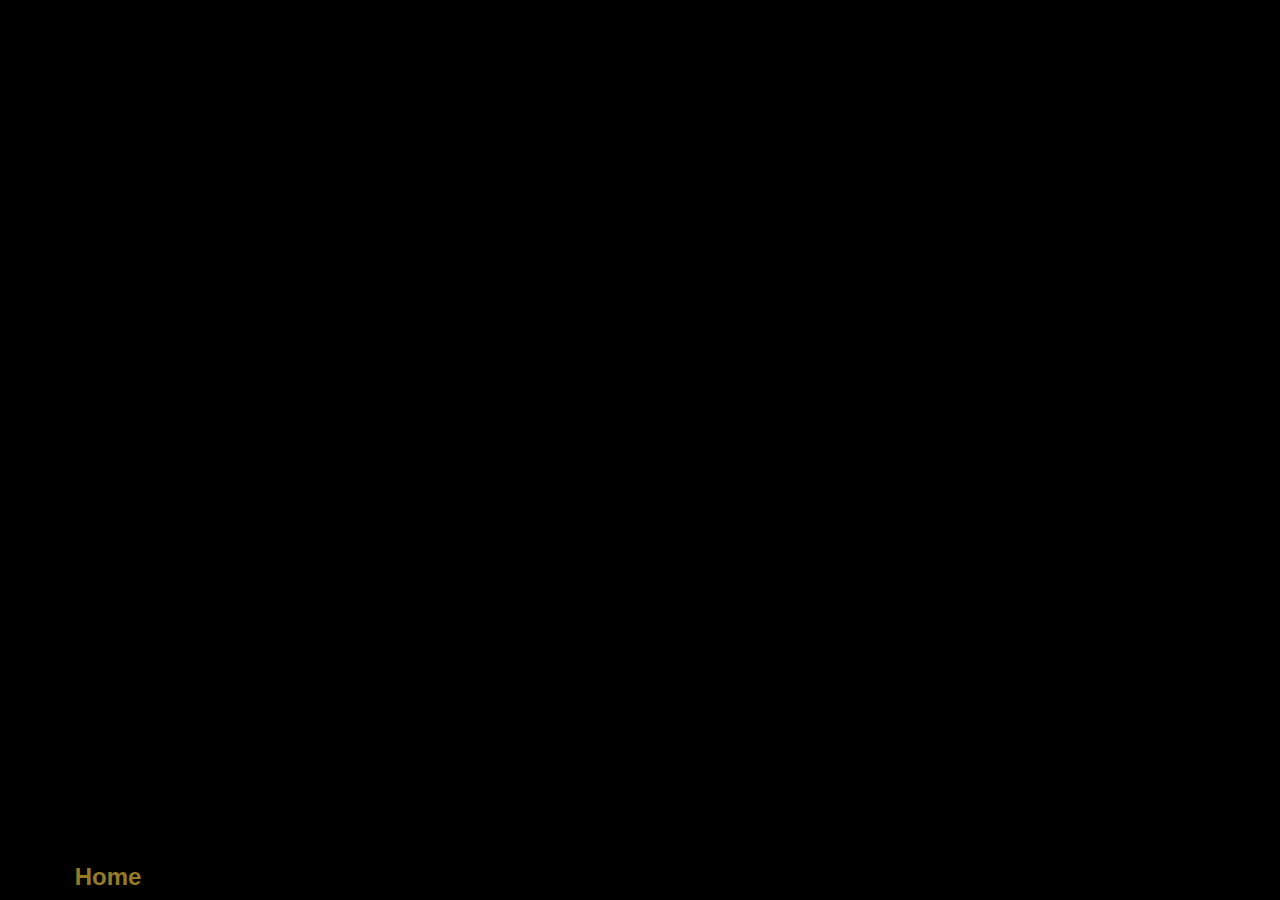
==== index.html @ 727279e1 "Add files via upload" ====
<!DOCTYPE html>
<html>

<head><title>AlumniTracker</title></head>

<meta charset="utf-8">
<meta name="viewport" content="width=device-width, initial-scale=1">
<link rel="stylesheet" href="css.css">
<link href="https://fonts.googleapis.com/css2?family=Forum&display=swap" rel="stylesheet">
<link rel="stylesheet" href="https://maxcdn.bootstrapcdn.com/font-awesome/4.7.0/css/font-awesome.min.css">
<link href="https://fonts.googleapis.com/css2?family=Montez&display=swap" rel="stylesheet">

<body>

<nav>
    <a href="mainPage.html" class="btn" id="nav1">Home</a>
</nav>
</body>
</html>
---- css.css ----
body{
    background-color:#000000;
    background-size: cover;
    font-family:"roboto", sans-serif;
}

a{
    text-decoration:none;
}

.navRightTop{
    text-decoration:none;
    position:absolute;
    top:1%;
    right:1%;
    border:2px solid #d4af37;
    padding:10px 20px;
    color:#d4af37;
}

.navRightBottom{
    position:absolute;
    bottom:5%;
    right:4%;
    color:#ffffff;
    font-size:25px;
    border:2px solid #d4af37;
    padding:7px;
    padding-left:30px;
    padding-right:30px;

}

.button{
    position:absolute;
    top:73%;
    left:5%;
    color:#ffffff;
    font-size:25px;
    border:2px solid #d4af37;
    padding:7px;
    padding-left:30px;
    padding-right:30px;
}
.homebutton{
    position:absolute;
    top:90%;
    left:20%;
    color:#ffffff;
    font-size:25px;
    border:2px solid #d4af37;
    padding:7px;
    padding-left:30px;
    padding-right:30px;
}
.logbutton{
    position:absolute;
    top:90%;
    right:20%;
    color:#ffffff;
    font-size:25px;
    border:2px solid #d4af37;
    padding:7px;
    padding-left:30px;
    padding-right:30px;
}

.button:hover{
    opacity:50%;
}

.alumni{
    background-color:#000000;
    position:absolute;
    top:35%;
    left:5%;
    font-size:130px;
    color:#ffffff;
}

.tracker{
    background-color:#000000;
    position:absolute;
    top:52%;
    left:15%;
    font-size:130px;
    color:#d4af37;
}

.box{
    background-color:#000000;
    border:5px solid #d4af37;
    height:75%;
    width:25%;
    position:absolute;
    top:10%;
    left:35%;
}

.box1{
    background-color:#c4c4c4;
    position:absolute;
    top:17%;
    left:10%;
    height:70%;
    width:25%;
    color:#c4c4c4;
    opacity:90%;
}

.box2{
    background-color:#c4c4c4;
    position:absolute;
    top:27%;
    left:30%;
    height:52.5%;
    width:18.75%;
    color:#c4c4c4;
    opacity:75%;
}

.box3{
    background-color:#c4c4c4;
    position:absolute;
    top:33%;
    left:45%;
    height:39.375%;
    width:14.0625%;
    color:#c4c4c4;
    opacity:50%;
}

.box4{
    background-color:#c4c4c4;
    position:absolute;
    top:37%;
    left:55%;
    height:29.375%;
    width:12.0625%;
    color:#c4c4c4;
    opacity:50%;
}

.box5{
    background-color:#c4c4c4;
    position:absolute;
    top:39%;
    left:65%;
    height:25.375%;
    width:10.0625%;
    color:#c4c4c4;
    opacity:50%;
}

.events{
    position:absolute;
    top:10%;
    right:10%;
    font-size:80px;
    color:#ffffff;
}

.team{
    position:absolute;
    top:7%;
    right:36%;
    font-size:80px;
    color:#ffffff;
}
photo{
    width:200px;
    height:200px;
    background-color:#d4af37;
    position:absolute;
    top:-40%;
    left:17%;
    border-radius:50%;
}
.lunapic{
    width:197px;
    height:197px;
    background-color:#d4af37;
    position:absolute;
    top:0%;
    left:0%;
    border-radius:50%;
}

.mem1{
    position:absolute;
    top:40%;
    left:5%;
    height:300px;
    width:300px;
    background-color:#131212;
    color:#ffffff;
    text-align:center;
}
.mem2{
    position:absolute;
    top:40%;
    left:28.25%;
    height:300px;
    width:300px;
    background-color:#131212;
    color:#ffffff;
    text-align:center;
}
.mem3{
    position:absolute;
    top:40%;
    right:28.25%;
    height:300px;
    width:300px;
    background-color:#131212;
    color:#ffffff;
    text-align:center;
}
.mem4{
    position:absolute;
    top:40%;
    right:5%;
    height:300px;
    width:300px;
    background-color:#131212;
    color:#ffffff;
    text-align:center;
}
.name{
    position:absolute;
    top:9%;
    left:25%;
    font-size:80px;
    color:#ffffff;
}

.pdescription{
    background-color:#c4c4c4;
    position: absolute;
    top:25%;
    left:15%;
    height:60%;
    width:80%;
    opacity:5%;
}

.pp{
    background-color:#000000;
    position: absolute;
    top:5%;
    left:5%;
    height:250px;
    width:250px;
    border:2px solid #d4af37;
}

.loginBox{
    background-color:#131212;
    height:75%;
    width:25%;
    position:absolute;
    top:15%;
    right:10%;
    opacity:100%;
    transition:3s;
}

.small{
    border:2px solid #d4af37;
    height:120px;
    width:120px;
    position:absolute;
    top:80%;
    right:32%;
}

.stay{
    color:#ffffff;
    position:absolute;
    top:15%;
    left:5%;
    font-size:50px;
    opacity:30%;
}

.bigBox{
    background-color:#c4c4c4;
    height:200px;
    width:200px;
}

.smallbox{
    background-color:#c4c4c4;
    height:100px;
    width:100px;
}

#one{
   position:absolute;
   top:20%;
   left:15%; 
}

#two{
    position:absolute;
    top:35.9%;
    left:38%; 
 }

 #three{
    position:absolute;
    top:63%;
    left:52.6%; 
 }
 #four{
     position:absolute;
     top:3.25%;
     left:53.6%;
 }
 #five{
    position:absolute;
    top:34.35%;
    left:68.1%;
}


#six{
   position:absolute;
   top:17%;
   left:30%; 
}

#seven{
    position:absolute;
    top:33%;
    left:30%; 
 }

 #eight{
    position:absolute;
    top:49%;
    left:30%; 
 }

 #nine{
    position:absolute;
    top:49%;
    left:21.8%; 
 }

 #ten{
    position:absolute;
    top:49%;
    left:13.5%; 
 }

 #eleven{
    position:absolute;
    top:64.5%;
    left:36.7%; 
 }
 #twelve{
    position:absolute;
    top:64.5%;
    left:44.75%; 
 }
 #thirteen{
    position:absolute;
    top:47.5%;
    left:52.6%; 
 }
 #fourteen{
    position:absolute;
    top:32%;
    left:52.6%; 
 }
 #fifteen{
    position:absolute;
    top:32%;
    left:60.4%; 
 }
 #sixteen{
    position:absolute;
    top:47.5%;
    left:60.4%; 
 }
 #seventeen{
     position:absolute;
     left:38%;
     top:20%;
 }
 #eighteen{
    position:absolute;
    top:19%;
    left:68.1%; 
 }
 #ninteen{
    position:absolute;
    top:19%;
    left:75.7%; 
 }
 #twenty{
    position:absolute;
    top:62.7%;
    left:67%; 
 }
 #twentyone{
    position:absolute;
    top:62.7%;
    left:74.58%; 
 }
 #twentytwo{
    position:absolute;
    top:34.35%;
    left:82.5%; 
 }
 #twentythree{
    position:absolute;
    top:49.5%;
    left:82.5%; 
 }
 #twentyfour{
    position:absolute;
    top:64.5%;
    left:82.5%; 
 }
 .group{
    position:absolute;
    top:5%;
    left:4%;
    color:#ffffff;
    font-size:80px;
}

nav{
    position:absolute;
    bottom:3%;
    width:99%;
    left:0.5%;
    height:30px;
}
 
.btn{
    text-decoration: none;
    padding: 5px 5px;
    margin-top: 15px;
    border-radius: 0px;
    opacity:70%;
    font-size:150%;
    font-weight: 600;
    color:#d4af37;
}


.btn:hover {
    opacity:1.5;
    font-size:130%;
    box-shadow:0 0 5px #ffffff, 0 0 15px #ffffff,0 0 15px #ffffff;
    opacity:50%;
    transition:0.71s;
}

.btn a {
    text-decoration: none;
    color: rgb(46, 42, 42);
    font-weight: 600;
}

#nav1{
    position:absolute;
    left:5%;
}
#nav2{
    position:absolute;
    left:25%;
}
#nav3{
    position:absolute;
    left:47%;
}
#nav4{
    position:absolute;
    right:25%;
}

#nav5{
    position:absolute;
    right:5%;
}

.form-control{
    height:30px;
    width:200px;
    background-color:#c4c4c4;
    border:2px solid #d4af37;
}

#Username{
    position:absolute;
    top:37%;
    right:15.5%;
}
#password{
    position:absolute;
    top:52%;
    right:15.5%;
}
.btn1{
    text-decoration:none;
    position:absolute;
    right:19%;
    top:70%;
    font-size:25px;
    color:#d4af37;
    padding:10px 20px;
}
.btn1:hover{
    border:2px solid #d4af37;
}
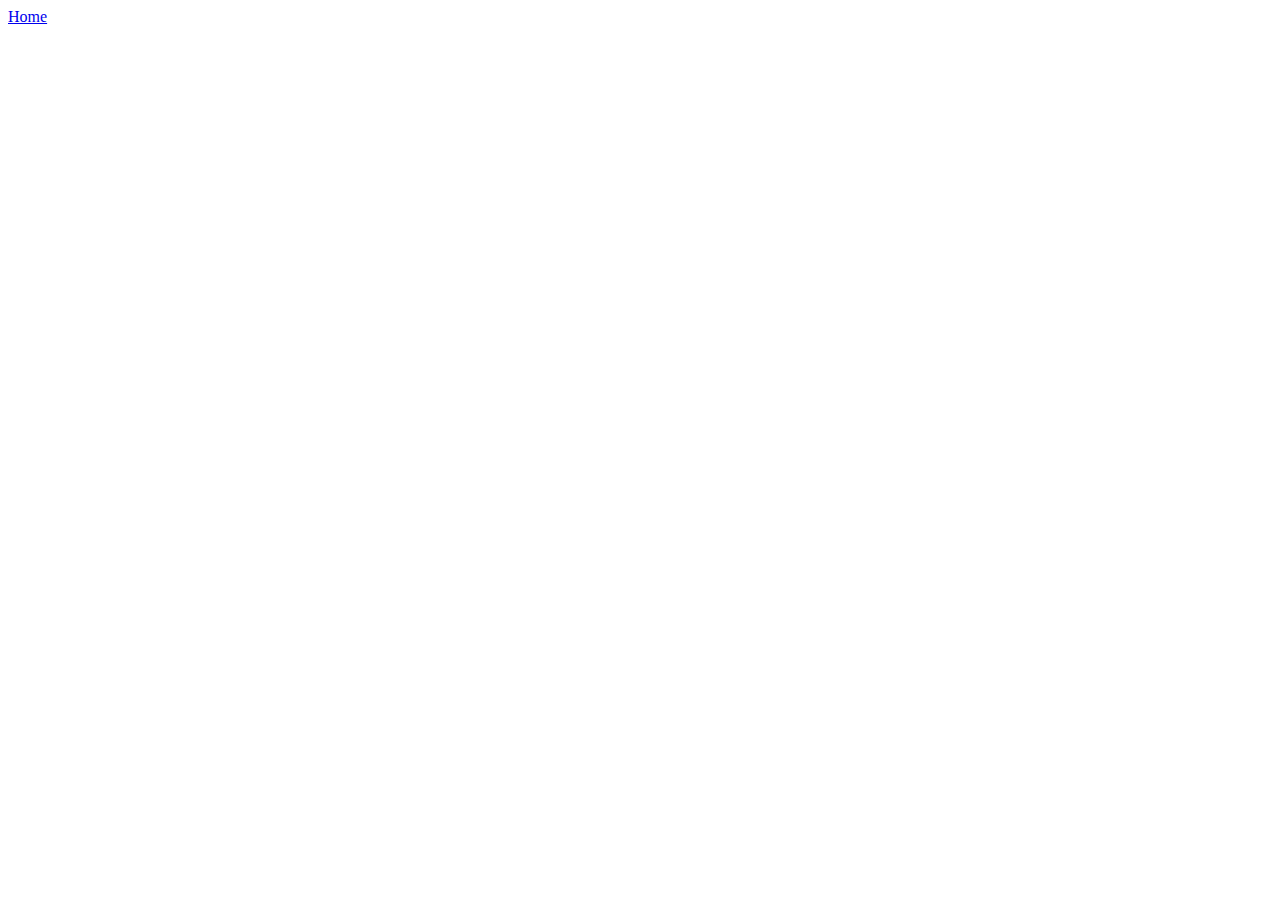
==== commit 441feee6: "first commit" ====
--- a/index.html
+++ b/index.html
@@ -1,19 +1,19 @@
-<!DOCTYPE html>
-<html>
-
-<head><title>AlumniTracker</title></head>
-
-<meta charset="utf-8">
-<meta name="viewport" content="width=device-width, initial-scale=1">
-<link rel="stylesheet" href="css.css">
-<link href="https://fonts.googleapis.com/css2?family=Forum&display=swap" rel="stylesheet">
-<link rel="stylesheet" href="https://maxcdn.bootstrapcdn.com/font-awesome/4.7.0/css/font-awesome.min.css">
-<link href="https://fonts.googleapis.com/css2?family=Montez&display=swap" rel="stylesheet">
-
-<body>
-
-<nav>
-    <a href="mainPage.html" class="btn" id="nav1">Home</a>
-</nav>
-</body>
+<!DOCTYPE html>
+<html>
+
+<head><title>AlumniTracker</title></head>
+
+<meta charset="utf-8">
+<meta name="viewport" content="width=device-width, initial-scale=1">
+<link rel="stylesheet" href="css.css">
+<link href="https://fonts.googleapis.com/css2?family=Forum&display=swap" rel="stylesheet">
+<link rel="stylesheet" href="https://maxcdn.bootstrapcdn.com/font-awesome/4.7.0/css/font-awesome.min.css">
+<link href="https://fonts.googleapis.com/css2?family=Montez&display=swap" rel="stylesheet">
+
+<body>
+
+<nav>
+    <a href="mainPage.html" class="btn" id="nav1">Home</a>
+</nav>
+</body>
 </html>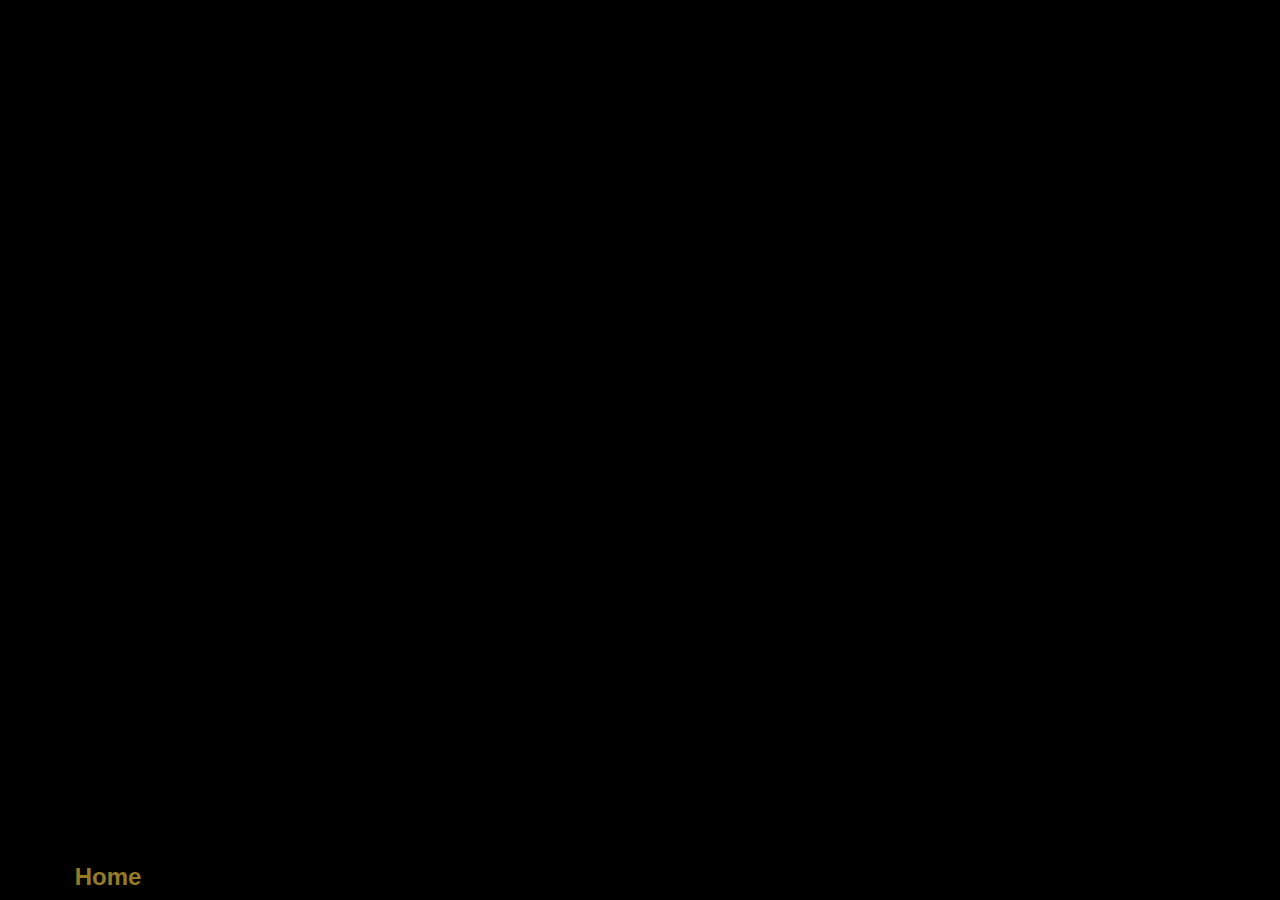
==== commit 6f203d26: "Add files via upload" ====
--- a/index.html
+++ b/index.html
@@ -1,19 +1,19 @@
-<!DOCTYPE html>
-<html>
-
-<head><title>AlumniTracker</title></head>
-
-<meta charset="utf-8">
-<meta name="viewport" content="width=device-width, initial-scale=1">
-<link rel="stylesheet" href="css.css">
-<link href="https://fonts.googleapis.com/css2?family=Forum&display=swap" rel="stylesheet">
-<link rel="stylesheet" href="https://maxcdn.bootstrapcdn.com/font-awesome/4.7.0/css/font-awesome.min.css">
-<link href="https://fonts.googleapis.com/css2?family=Montez&display=swap" rel="stylesheet">
-
-<body>
-
-<nav>
-    <a href="mainPage.html" class="btn" id="nav1">Home</a>
-</nav>
-</body>
+<!DOCTYPE html>
+<html>
+
+<head><title>AlumniTracker</title></head>
+
+<meta charset="utf-8">
+<meta name="viewport" content="width=device-width, initial-scale=1">
+<link rel="stylesheet" href="css.css">
+<link href="https://fonts.googleapis.com/css2?family=Forum&display=swap" rel="stylesheet">
+<link rel="stylesheet" href="https://maxcdn.bootstrapcdn.com/font-awesome/4.7.0/css/font-awesome.min.css">
+<link href="https://fonts.googleapis.com/css2?family=Montez&display=swap" rel="stylesheet">
+
+<body>
+
+<nav>
+    <a href="mainPage.html" class="btn" id="nav1">Home</a>
+</nav>
+</body>
 </html>--- a/css.css
+++ b/css.css
@@ -0,0 +1,519 @@
+body{
+    background-color:#000000;
+    background-size: cover;
+    font-family:"roboto", sans-serif;
+}
+
+a{
+    text-decoration:none;
+}
+
+.navRightTop{
+    text-decoration:none;
+    position:absolute;
+    top:1%;
+    right:1%;
+    border:2px solid #d4af37;
+    padding:10px 20px;
+    color:#d4af37;
+}
+
+.navRightBottom{
+    position:absolute;
+    bottom:5%;
+    right:4%;
+    color:#ffffff;
+    font-size:25px;
+    border:2px solid #d4af37;
+    padding:7px;
+    padding-left:30px;
+    padding-right:30px;
+
+}
+
+.button{
+    position:absolute;
+    top:73%;
+    left:5%;
+    color:#ffffff;
+    font-size:25px;
+    border:2px solid #d4af37;
+    padding:7px;
+    padding-left:30px;
+    padding-right:30px;
+}
+.homebutton{
+    position:absolute;
+    top:90%;
+    left:20%;
+    color:#ffffff;
+    font-size:25px;
+    border:2px solid #d4af37;
+    padding:7px;
+    padding-left:30px;
+    padding-right:30px;
+}
+.logbutton{
+    position:absolute;
+    top:90%;
+    right:20%;
+    color:#ffffff;
+    font-size:25px;
+    border:2px solid #d4af37;
+    padding:7px;
+    padding-left:30px;
+    padding-right:30px;
+}
+
+.button:hover{
+    opacity:50%;
+}
+
+.alumni{
+    background-color:#000000;
+    position:absolute;
+    top:35%;
+    left:5%;
+    font-size:130px;
+    color:#ffffff;
+}
+
+.tracker{
+    background-color:#000000;
+    position:absolute;
+    top:52%;
+    left:15%;
+    font-size:130px;
+    color:#d4af37;
+}
+
+.box{
+    background-color:#000000;
+    border:5px solid #d4af37;
+    height:75%;
+    width:25%;
+    position:absolute;
+    top:10%;
+    left:35%;
+}
+
+.box1{
+    background-color:#c4c4c4;
+    position:absolute;
+    top:17%;
+    left:10%;
+    height:70%;
+    width:25%;
+    color:#c4c4c4;
+    opacity:90%;
+}
+
+.box2{
+    background-color:#c4c4c4;
+    position:absolute;
+    top:27%;
+    left:30%;
+    height:52.5%;
+    width:18.75%;
+    color:#c4c4c4;
+    opacity:75%;
+}
+
+.box3{
+    background-color:#c4c4c4;
+    position:absolute;
+    top:33%;
+    left:45%;
+    height:39.375%;
+    width:14.0625%;
+    color:#c4c4c4;
+    opacity:50%;
+}
+
+.box4{
+    background-color:#c4c4c4;
+    position:absolute;
+    top:37%;
+    left:55%;
+    height:29.375%;
+    width:12.0625%;
+    color:#c4c4c4;
+    opacity:50%;
+}
+
+.box5{
+    background-color:#c4c4c4;
+    position:absolute;
+    top:39%;
+    left:65%;
+    height:25.375%;
+    width:10.0625%;
+    color:#c4c4c4;
+    opacity:50%;
+}
+
+.events{
+    position:absolute;
+    top:10%;
+    right:10%;
+    font-size:80px;
+    color:#ffffff;
+}
+
+.team{
+    position:absolute;
+    top:7%;
+    right:36%;
+    font-size:80px;
+    color:#ffffff;
+}
+photo{
+    width:200px;
+    height:200px;
+    background-color:#d4af37;
+    position:absolute;
+    top:-40%;
+    left:17%;
+    border-radius:50%;
+}
+.lunapic{
+    width:197px;
+    height:197px;
+    background-color:#d4af37;
+    position:absolute;
+    top:0%;
+    left:0%;
+    border-radius:50%;
+}
+
+.mem1{
+    position:absolute;
+    top:40%;
+    left:5%;
+    height:300px;
+    width:300px;
+    background-color:#131212;
+    color:#ffffff;
+    text-align:center;
+}
+.mem2{
+    position:absolute;
+    top:40%;
+    left:28.25%;
+    height:300px;
+    width:300px;
+    background-color:#131212;
+    color:#ffffff;
+    text-align:center;
+}
+.mem3{
+    position:absolute;
+    top:40%;
+    right:28.25%;
+    height:300px;
+    width:300px;
+    background-color:#131212;
+    color:#ffffff;
+    text-align:center;
+}
+.mem4{
+    position:absolute;
+    top:40%;
+    right:5%;
+    height:300px;
+    width:300px;
+    background-color:#131212;
+    color:#ffffff;
+    text-align:center;
+}
+.name{
+    position:absolute;
+    top:9%;
+    left:25%;
+    font-size:80px;
+    color:#ffffff;
+}
+
+.pdescription{
+    background-color:#c4c4c4;
+    position: absolute;
+    top:25%;
+    left:15%;
+    height:60%;
+    width:80%;
+    opacity:5%;
+}
+
+.pp{
+    background-color:#000000;
+    position: absolute;
+    top:5%;
+    left:5%;
+    height:250px;
+    width:250px;
+    border:2px solid #d4af37;
+}
+
+.loginBox{
+    background-color:#131212;
+    height:75%;
+    width:25%;
+    position:absolute;
+    top:15%;
+    right:10%;
+    opacity:100%;
+    transition:3s;
+}
+
+.small{
+    border:2px solid #d4af37;
+    height:120px;
+    width:120px;
+    position:absolute;
+    top:80%;
+    right:32%;
+}
+
+.stay{
+    color:#ffffff;
+    position:absolute;
+    top:15%;
+    left:5%;
+    font-size:50px;
+    opacity:30%;
+}
+
+.bigBox{
+    background-color:#c4c4c4;
+    height:200px;
+    width:200px;
+}
+
+.smallbox{
+    background-color:#c4c4c4;
+    height:100px;
+    width:100px;
+}
+
+#one{
+   position:absolute;
+   top:20%;
+   left:15%; 
+}
+
+#two{
+    position:absolute;
+    top:35.9%;
+    left:38%; 
+ }
+
+ #three{
+    position:absolute;
+    top:63%;
+    left:52.6%; 
+ }
+ #four{
+     position:absolute;
+     top:3.25%;
+     left:53.6%;
+ }
+ #five{
+    position:absolute;
+    top:34.35%;
+    left:68.1%;
+}
+
+
+#six{
+   position:absolute;
+   top:17%;
+   left:30%; 
+}
+
+#seven{
+    position:absolute;
+    top:33%;
+    left:30%; 
+ }
+
+ #eight{
+    position:absolute;
+    top:49%;
+    left:30%; 
+ }
+
+ #nine{
+    position:absolute;
+    top:49%;
+    left:21.8%; 
+ }
+
+ #ten{
+    position:absolute;
+    top:49%;
+    left:13.5%; 
+ }
+
+ #eleven{
+    position:absolute;
+    top:64.5%;
+    left:36.7%; 
+ }
+ #twelve{
+    position:absolute;
+    top:64.5%;
+    left:44.75%; 
+ }
+ #thirteen{
+    position:absolute;
+    top:47.5%;
+    left:52.6%; 
+ }
+ #fourteen{
+    position:absolute;
+    top:32%;
+    left:52.6%; 
+ }
+ #fifteen{
+    position:absolute;
+    top:32%;
+    left:60.4%; 
+ }
+ #sixteen{
+    position:absolute;
+    top:47.5%;
+    left:60.4%; 
+ }
+ #seventeen{
+     position:absolute;
+     left:38%;
+     top:20%;
+ }
+ #eighteen{
+    position:absolute;
+    top:19%;
+    left:68.1%; 
+ }
+ #ninteen{
+    position:absolute;
+    top:19%;
+    left:75.7%; 
+ }
+ #twenty{
+    position:absolute;
+    top:62.7%;
+    left:67%; 
+ }
+ #twentyone{
+    position:absolute;
+    top:62.7%;
+    left:74.58%; 
+ }
+ #twentytwo{
+    position:absolute;
+    top:34.35%;
+    left:82.5%; 
+ }
+ #twentythree{
+    position:absolute;
+    top:49.5%;
+    left:82.5%; 
+ }
+ #twentyfour{
+    position:absolute;
+    top:64.5%;
+    left:82.5%; 
+ }
+ .group{
+    position:absolute;
+    top:5%;
+    left:4%;
+    color:#ffffff;
+    font-size:80px;
+}
+
+nav{
+    position:absolute;
+    bottom:3%;
+    width:99%;
+    left:0.5%;
+    height:30px;
+}
+ 
+.btn{
+    text-decoration: none;
+    padding: 5px 5px;
+    margin-top: 15px;
+    border-radius: 0px;
+    opacity:70%;
+    font-size:150%;
+    font-weight: 600;
+    color:#d4af37;
+}
+
+
+.btn:hover {
+    opacity:1.5;
+    font-size:130%;
+    box-shadow:0 0 5px #ffffff, 0 0 15px #ffffff,0 0 15px #ffffff;
+    opacity:50%;
+    transition:0.71s;
+}
+
+.btn a {
+    text-decoration: none;
+    color: rgb(46, 42, 42);
+    font-weight: 600;
+}
+
+#nav1{
+    position:absolute;
+    left:5%;
+}
+#nav2{
+    position:absolute;
+    left:25%;
+}
+#nav3{
+    position:absolute;
+    left:47%;
+}
+#nav4{
+    position:absolute;
+    right:25%;
+}
+
+#nav5{
+    position:absolute;
+    right:5%;
+}
+
+.form-control{
+    height:30px;
+    width:200px;
+    background-color:#c4c4c4;
+    border:2px solid #d4af37;
+}
+
+#Username{
+    position:absolute;
+    top:37%;
+    right:15.5%;
+}
+#password{
+    position:absolute;
+    top:52%;
+    right:15.5%;
+}
+.btn1{
+    text-decoration:none;
+    position:absolute;
+    right:19%;
+    top:70%;
+    font-size:25px;
+    color:#d4af37;
+    padding:10px 20px;
+}
+.btn1:hover{
+    border:2px solid #d4af37;
+}